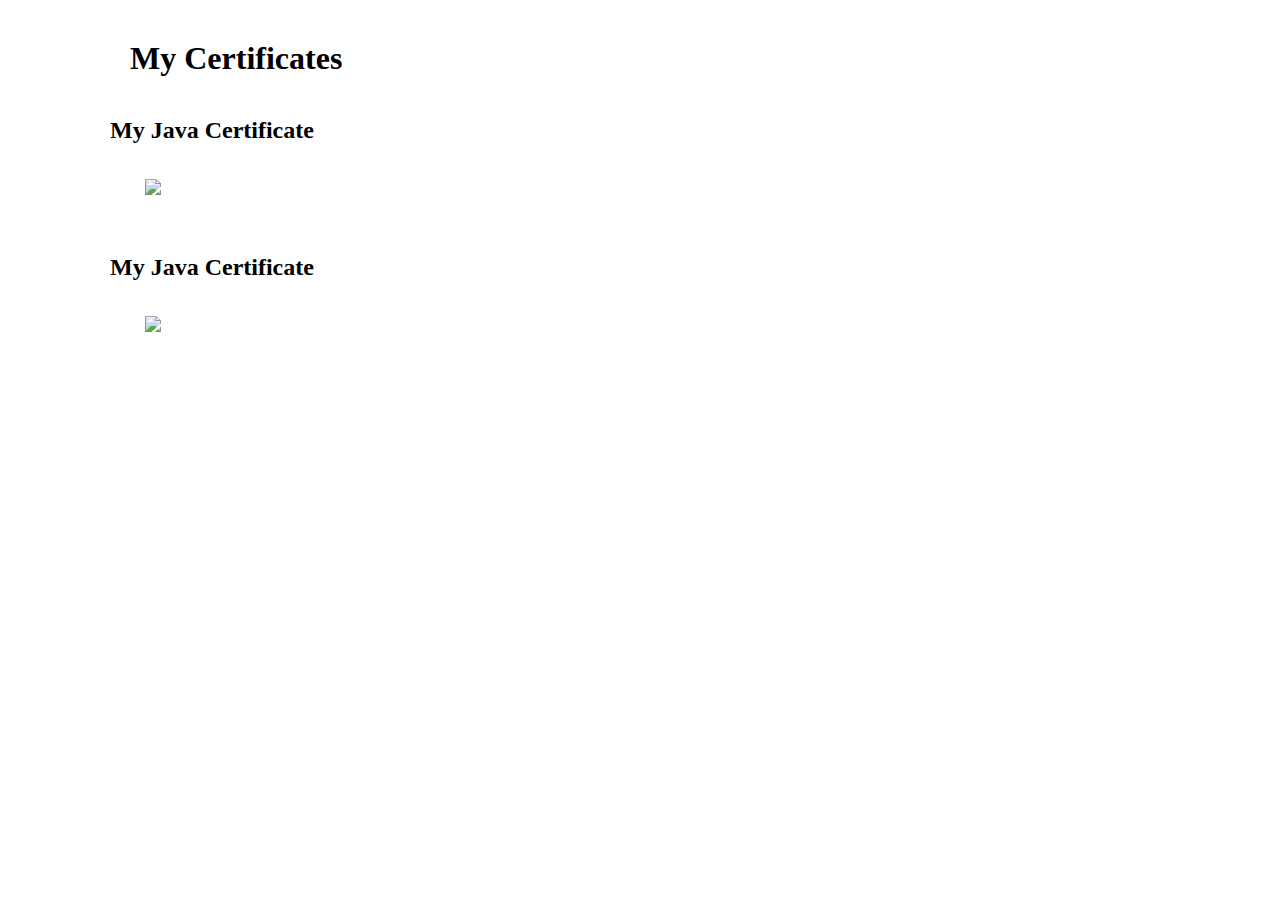
==== certificates.html @ 1a4d0297 "added certificates page" ====
<!DOCTYPE html>
<html lang="en">
<head>
    <meta charset="UTF-8">
    <meta name="viewport" content="width=device-width, initial-scale=1.0">
    <title>Ganesh Portfolio</title>
    <link rel="stylesheet" href="style.css">
    <link href="about.html">
    <link href="projects.html">
    <link href="certificates.html">
    <link href="contacts.html">
</head>
<body>
    <div class="container">
        <div class="sidebar sidebarGo">
            <nav>
                <ul> 
                    <li><a href="/">Home</a></li>
                    <li><a href="about.html">About</a></li>
                    <li><a href="projects.html">Projects</a></li>
                    <li><a href="certificates.html">Certificates</a></li>
                    <li><a href="contacts.html">Contacts</a></li>
                </ul>
            </nav>
        </div>
        <div class="main">
            <div class="hamburger">
                <img class="ham" src="sidemenu.png" alt="" width="30px">
                <img class="cross" src="cross 2.jpg" alt="" width="30px">
            </div>
            <div class="blogContainer">
                <h1>My Certificates</h1>
                <div class="blogItem">
                    <h2>My Java Certificate</h2>
                    <p><img src="JFS.png"</p>
                </div>
                <div class="blogItem">
                    <h2>My Java Certificate</h2>
                    <p><img src="JFS.png"</p>
                </div>
            </div>
        </div>
    </div>
    <script src="script.js"></script>
</body>
</html>
---- style.css ----
@import url('https://fonts.googleapis.com/css2?family=Fira+Sans&display=swap');
@import url('https://fonts.googleapis.com/css2?family=Fira+Sans&family=Source+Code+Pro:wght@300&display=swap');
*{
    margin: 0;
    padding: 0;

}
.sidebar{
    position: absolute;
    background-color: rgb(223, 218, 218);
    font-family: 'Fira Sans', sans-serif;
    height: 110vh;
    transition: transform 0.3s ease-in;
}

.sidebar nav{
    padding: 45px;
}

.sidebar nav li{
    list-style: none;
    font-size: 20px;
    padding: 35px 0;
    
}

.sidebar nav li a{
   text-decoration: none;
   color: rgb(15, 15, 15);
}

.main{
   /* background-color: yellow;*/
    width: 90vw;
}

.container{
    display: flex;

}
.infoContainer{
   /* background-color: rgb(45, 143, 199);*/
    height: 58vh;
    width: 80vw;
    margin: 144px auto;
    display: flex;
    justify-content: space-around;
}


.devInfo{
    display: flex;
    justify-content: center;
    flex-direction: column;
}

.hello{
    font-size: 55px;
    font-family: 'Source Code Pro', monospace;

}

.name{
    font-size: 50px;
    font-weight: bold;
    font-family: 'Fira Sans , sans-serif';
}

.about{
    font-size: 40px;
    
}

.buttons{
    margin-top: 30px;
}

.btn{
    padding: 9px 14px;
    border-radius: 22px;
    color: white;
    background-color: dodgerblue;
    font-weight: bold;
    font-size: 13px;
    margin: 0 3px;
    cursor: pointer;
}

.btn-sm{
    font-size: 10px;
    padding: 7px 13px;
    margin: 10px 0;
}

.btn:hover{
    color: dodgerblue;
    background-color: white;

}
.devPic img{
    height: 58vh;
    border-radius: 50%;
}

.moreabout{
    font-size: 22px;
    font-family: 'Fira Sans , sans-serif';
}

.contactform{
    padding-top: 144px;
    padding: 0 34px;
    font-family: 'Fira Sans , sans-serif';
    margin: 0 90px;
}

.contactform h1{
    font-family: 'Source Code Pro', monospace;
    padding: 12px 0;

}

.contactform form div{
    padding: 10px 0 ;
    display: flex;
    flex-direction: column;
}

.contactform form div input{
    width: 26vw;
    border-radius: 5px;
    margin: 6px 0 0 0;
    padding: 3px;
}

#emailHelp{
    font-size: 12px;
    color: midnightblue;
    margin: 0 5px;
    padding: 3px 0 0 0;
}

#form-check {
    flex-direction: row;
}

#form-check input{
width: 29px;
margin: 3px;
}

.blogContainer{
    margin: 0 90px;
}

.blogContainer h1{
    font-family: 'Fira Sans , sans-serif';
    margin: 20px;
    padding: 20px;
}

.blogItem{
    /*background-image: url(image.jpg);*/
    margin: 20px;
    font-family: 'Fira Sans , sans-serif';  
}
.blogItem img{
    margin: 15px;
    padding: 20px ;
    height: 30vh;
}

.projectItem{
    margin: 20px;
    font-family: 'Fira Sans , sans-serif';  
}

.projectContainer{
    margin: 0 90px;

}

h1{
    margin: 23px;
    font-family: 'Fira Sans , sans-serif';  
    
}

p{
    font-family: 'Source Code Pro', monospace;
}

.intro{
    margin: 0 90px;
}

.intro h2{
    font-family: 'Fira Sans , sans-serif';
    margin: 12px;

}

.intro p{
    font-family: 'Source Code Pro', monospace;
    margin: 12px;
}

.skillcontainer{
    padding: 12px;
    
}

.skillItem{
    display: flex;
    align-items: center;
    font-family: 'Source Code Pro', monospace;
    font-weight: 900;
}

.skill{
    width: 265px;
    height: 6px;
    background-color: red;
    border: 2px solid black;
}

.hundred{
    width: 265px;
}

.fifty{
    width: 125px;
    background-color: blueviolet;
}

.t5{
    width: 75px;
    background-color: yellow;
}

.sidebarGo{
    transform: translate(-443px, 0px);
    position: absolute;
}

.hamburger{
    position: absolute;
    cursor: pointer;
    top: 10px;
    left: 10px;
}

.ham{
    margin-top: 10px;
    margin-left: 10px;
}

.cross{
    margin-left: 140px;
    margin-top: 8px;
}

@media (max-width: 1300px) {
    *{
        /*background-color: skyblue;*/
    }
    .devPic{
        display: none;
    }
    /*.sidebar{
        transform: translate(-443px, 0px);
        position: absolute;
    }*/
}
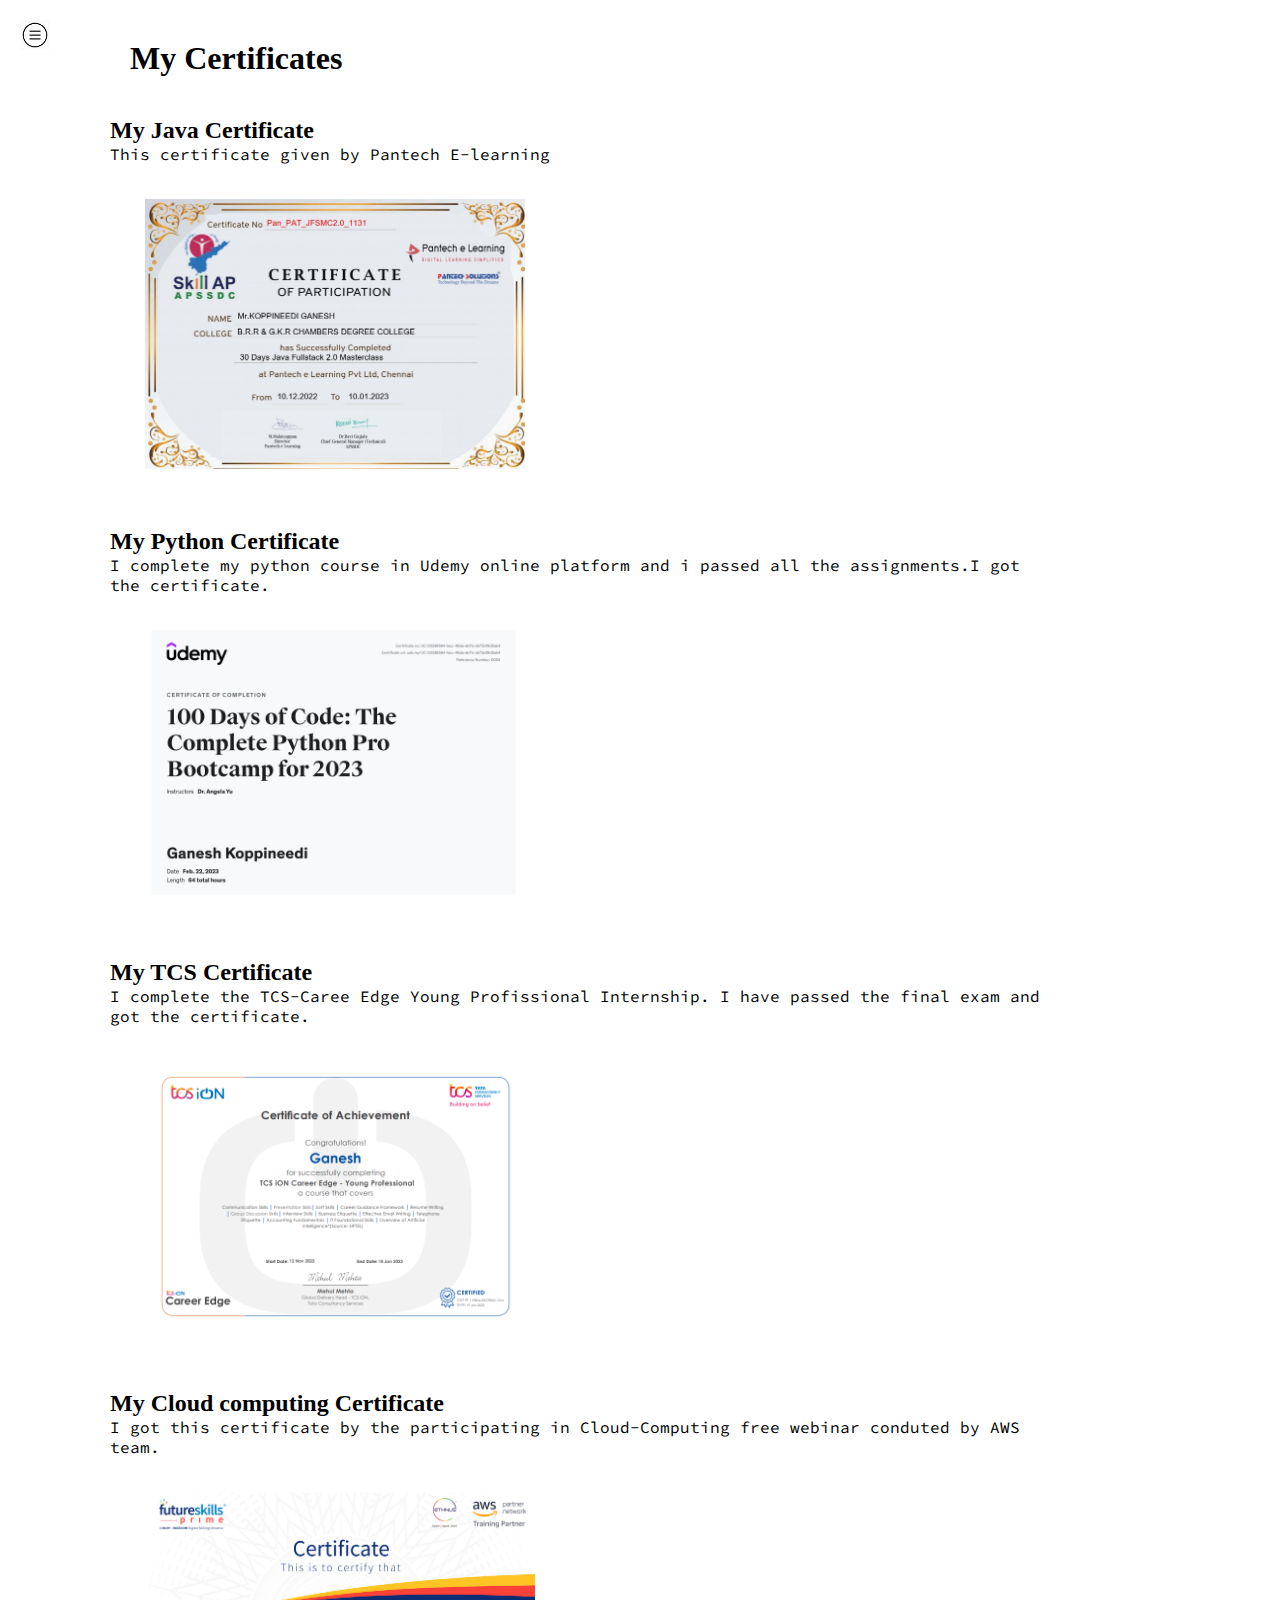
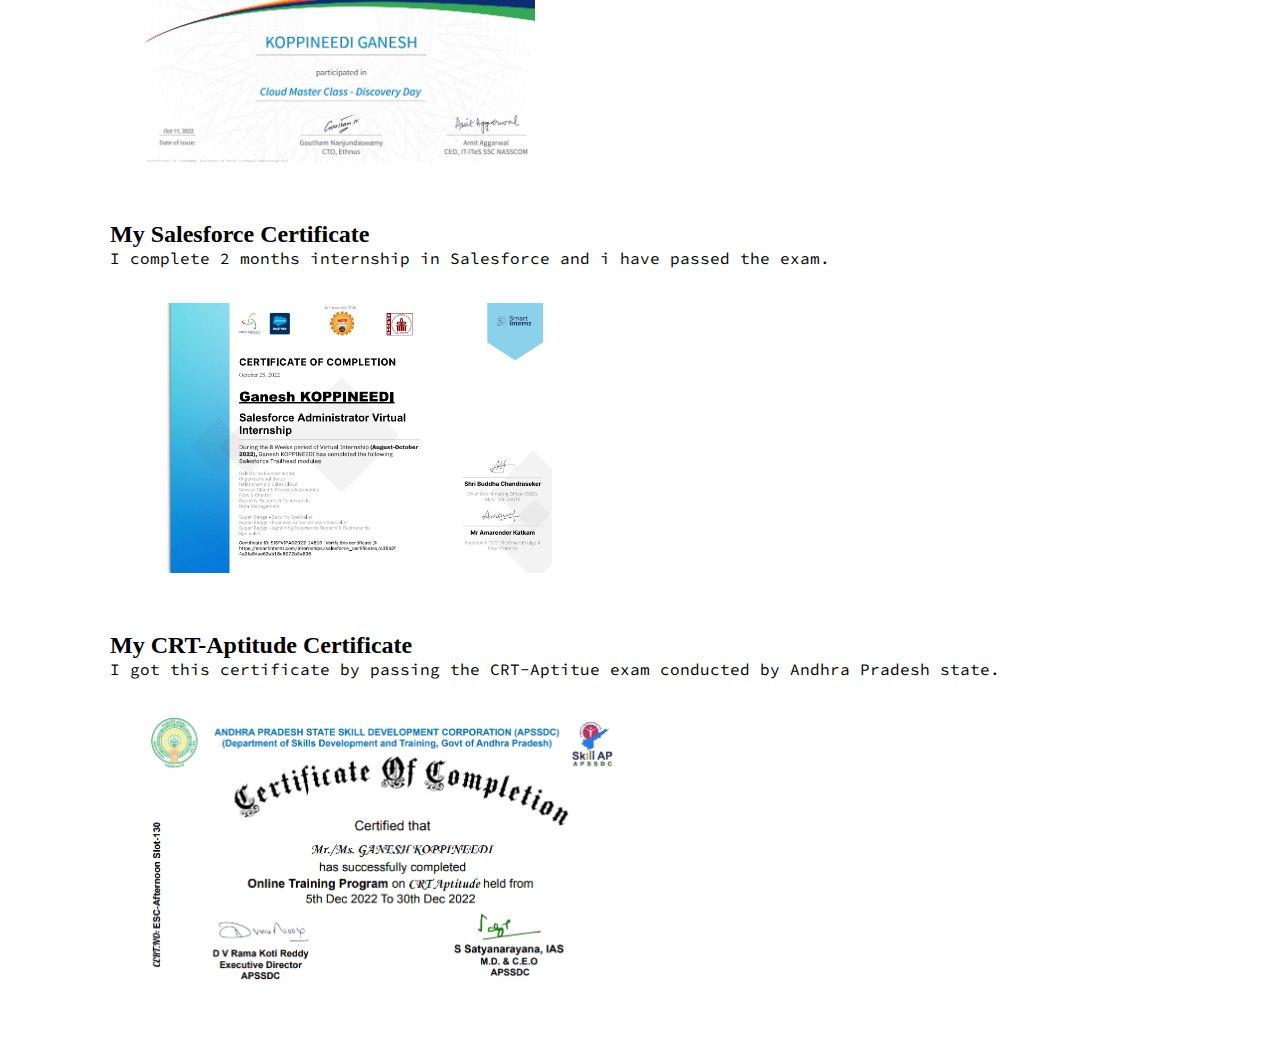
==== commit 8921bf02: "certificates.html" ====
--- a/certificates.html
+++ b/certificates.html
@@ -32,15 +32,37 @@
                 <h1>My Certificates</h1>
                 <div class="blogItem">
                     <h2>My Java Certificate</h2>
+                    <P>This certificate given by Pantech E-learning</P>
                     <p><img src="JFS.png"</p>
                 </div>
                 <div class="blogItem">
-                    <h2>My Java Certificate</h2>
-                    <p><img src="JFS.png"</p>
+                    <h2>My Python Certificate</h2>
+                    <p>I complete my python course in Udemy online platform and i passed all the assignments.I got the certificate.</p>
+                    <p><img src="Python.png"</p>
+                </div>
+                <div class="blogItem">
+                    <h2>My TCS Certificate</h2>
+                    <p>I complete the TCS-Caree Edge Young Profissional Internship. I have passed the final exam and got the certificate.</p>
+                    <p><img src="TCS.png"</p>
+                </div>
+                <div class="blogItem">
+                    <h2>My Cloud computing Certificate</h2>
+                    <p>I got this certificate by the participating in Cloud-Computing free webinar conduted by AWS team.</p>
+                    <p><img src="CC.png"</p>
+                </div>
+                <div class="blogItem">
+                    <h2>My Salesforce Certificate</h2>
+                    <p>I complete 2 months internship in Salesforce and i have passed the exam.</p>
+                    <p><img src="Salesforce.png"</p>
+                </div>
+                <div class="blogItem">
+                    <h2>My CRT-Aptitude Certificate</h2>
+                    <p>I got this certificate by passing the CRT-Aptitue exam conducted by Andhra Pradesh state.</p>
+                    <p><img src="CRT.png"</p>
                 </div>
             </div>
         </div>
     </div>
     <script src="script.js"></script>
 </body>
-</html>+</html>
